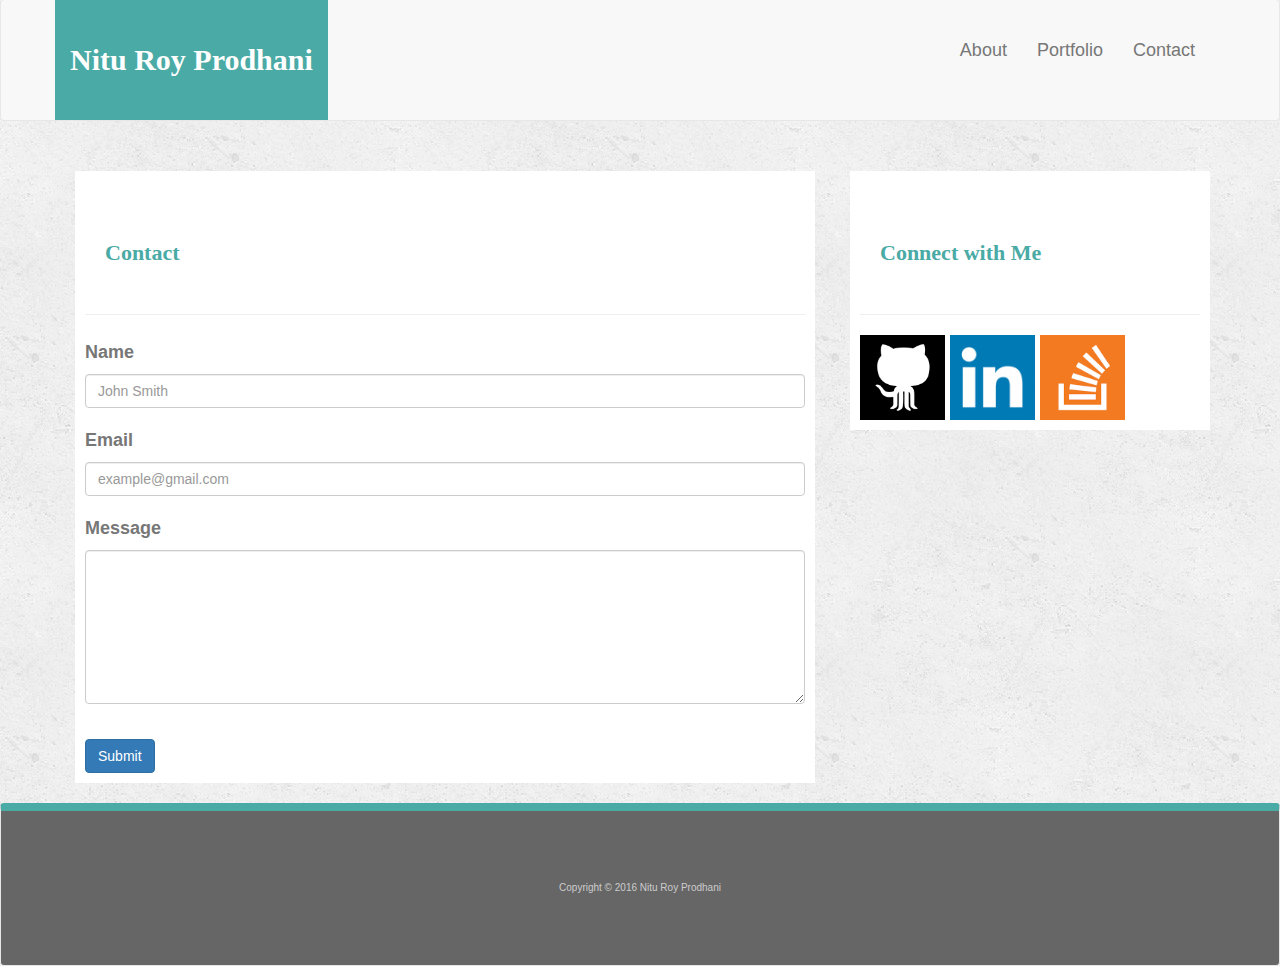
==== contact.html @ f47a6b8d "first commit" ====
<!DOCTYPE html>
<html lang="en-us">

<head>

  <meta charset="UTF-8">
  <meta name="viewport" content="width=device-width, initial-scale=1">

  <title>Conatact</title>

  <!-- Bootstrap CDN -->
  <link rel="stylesheet" href="https://maxcdn.bootstrapcdn.com/bootstrap/3.3.6/css/bootstrap.min.css">
  <link rel="stylesheet" type="text/css" href="assets/css/style.css">

</head>

<body>
    <nav class="navbar navbar-default navbar-collapse">
      <div class="container">
        <div class="navbar-header">
            <button type="button" class="navbar-toggle collapsed" data-toggle="collapse" data-target="#codebrainery-toggle-nav" aria-expanded="false">
                <span class="sr-only">Toggle navigation</span>
                <span class="icon-bar"></span>
                <span class="icon-bar"></span>
                <span class="icon-bar"></span>
            </button>
            <a class="navbar-brand" href="#">Nitu Roy Prodhani</a>
         </div>
         <div class="collapse navbar-collapse" id="codebrainery-toggle-nav">
            <ul class="nav navbar-nav navbar-right">
              <li><a href="index.html">About</a></li>
              <li><a href="portfolio.html">Portfolio</a></li>
              <li><a href="contact.html">Contact</a></li>
            </ul>
       </div>
     </div>  
    </nav> <!-- close navbar nav -->
    <div class="container">
         <div class="row">
              <div class="col-sm-8">
                  <div class="panel-body">
                          <div class="page-header">
                              <h3>Contact</h3>
                           </div>   
                           <form>
                                <div class="form-group">
                                    <label for="exampleInputEmail1">Name</label>
                                    <input type="email" class="form-control" id="full-name" placeholder="John Smith">
                                </div>
                                <div class="form-group">
                                    <label for="exampleInputPassword1">Email</label>
                                    <input type="password" class="form-control" id="email" placeholder="example@gmail.com">
                                </div>
                                  <label for="exampleInputPassword1">Message</label>
                                  <textarea class="form-control" rows="7"></textarea>
                                  <br>
                                 <!-- <button type="submit" class="btn btn-default">Submit</button>-->
                                  <button type="button" class="btn btn-primary">Submit</button>
                           </form>
                   </div>  
              </div> 
              <div class="col-sm-4">
                  <div class="panel-body">
                     <div class="page-header">
                       <h3>Connect with Me</h3>
                     </div>
                        <a href="https://github.com/nituroy7"><img src="assets/images/github.png" class="social" height="20%" width="25%" alt="GitHub" /></a>
                        <a href="https://www.linkedin.com/in/nitu-prodhani-7b13a912a/"><img src="assets/images/linkedin.png" class="social" height="20%" width="25%"alt="LinkedIn" /></a>
                        <a href="http://stackoverflow.com/users/7865552/nitu"><img src="assets/images/stackoverflow.png" class="social" height="20%" width="25%"alt="Stack Overflow" /></a>   
                  </div>
              </div>
        </div>
    </div>
        <div class="navbar navbar-default navbar-static-bottom">
          <div class="container">
            <p class="nsvbar-text">  <center> Copyright &copy; 2016 Nitu Roy Prodhani </center> </p>
          </div>
      </div>     
</body>
</html>
---- assets/css/style.css ----
body {
  font-family: Arial, "Helvetica Neue", Helvetica, sans-serif;
  font-size: 18px;
  line-height: 34px;
  color: #777;
  background: url("../images/concrete_seamless.png");
}

.navbar-brand,.navbar-brand:hover {
   height: auto;
  font-family: Georgia, Times, "Times New Roman", serif;
  font-size: 30px;
  font-weight: 700;
  line-height: 90px;
  color: #fff !important;
  text-align: center;
  text-decoration: none;
  background: #4aaaa5 !important;
}

.nav {
  float: right;
  margin-top: 25px;
}

h1,
h2,
h3,
p {
  margin-bottom: 20px;
  padding: 20px;
}

h1,
h2,
h3 {
  font-family: Georgia, Times, "Times New Roman", serif;
  font-weight: 700;
  color: #4aaaa5;
}

h1 {
  padding-bottom: 20px;
  font-size: 30px;
  line-height: 49px;
  border-bottom: 3px solid #ddd;
}

h2,
h3 {
  font-size: 22px;
}
.panel-body{
   background: #fff;
   margin-top:10px;
   padding: 10px;
}

.col-sm-8 {
 
  padding: 20px;
  }

.col-sm-3 {
  float: left;
  width: 30%
  }

.col-sm-5 {
  float: left;
  margin-left: 10px;
  width: 60%;
  }

.col-sm-4 {
  float: left;
  margin-top: 20px;
}
.col-md-4 {
  position: relative;
  float: left;
  margin: 20px 0 25px;
  overflow: hidden;
}

.col-md-4  img {
  width: 100%;
  border: 0 none;
  opacity: 2;
  clear: both;
}

.col-md-4 h3 {
  width: 100%;
  bottom: 20px;
  margin-bottom: 0;
  font-weight: 300;
  line-height: 30px;
  color: #fff;
  text-align: center;
  background: #4aaaa5;
  border-bottom: 0;
}

.auth-image {
  float: left;
  width: 200px;
  height: auto;
  margin-top: 10px;
  margin-right: 25px;
}

.navbar-static-bottom {
  clear: both;
  font-size: 10px;
  color: #fff;
  color: #ccc;
  text-align: center;
  background: #666;
  border-top: 8px solid #4aaaa5;
  margin-bottom: 0px;

}
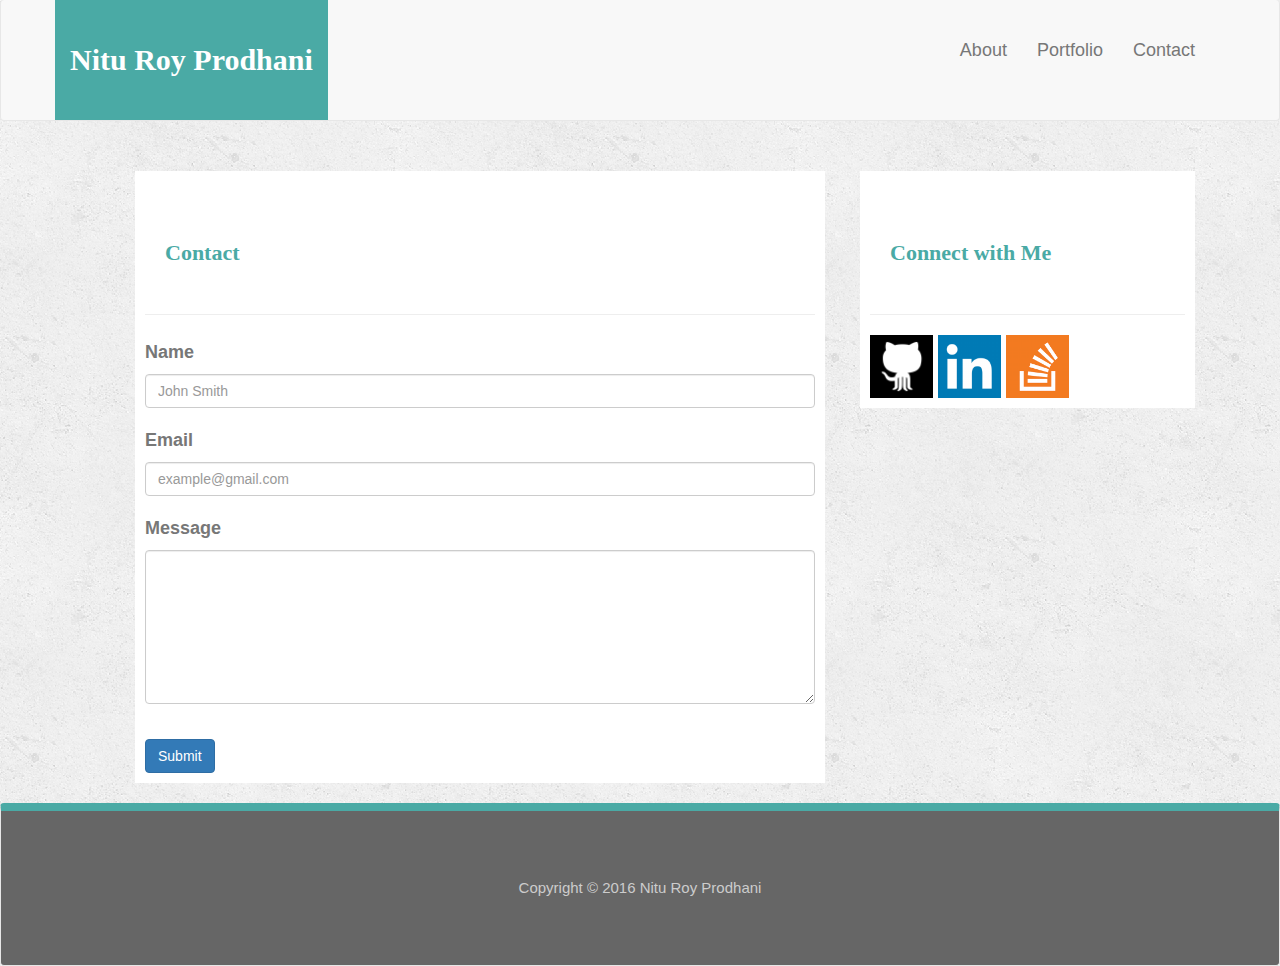
==== commit 6ddcc98b: "second commit" ====
--- a/contact.html
+++ b/contact.html
@@ -64,9 +64,9 @@
                      <div class="page-header">
                        <h3>Connect with Me</h3>
                      </div>
-                        <a href="https://github.com/nituroy7"><img src="assets/images/github.png" class="social" height="20%" width="25%" alt="GitHub" /></a>
-                        <a href="https://www.linkedin.com/in/nitu-prodhani-7b13a912a/"><img src="assets/images/linkedin.png" class="social" height="20%" width="25%"alt="LinkedIn" /></a>
-                        <a href="http://stackoverflow.com/users/7865552/nitu"><img src="assets/images/stackoverflow.png" class="social" height="20%" width="25%"alt="Stack Overflow" /></a>   
+                        <a href="https://github.com/nituroy7"><img src="assets/images/github.png" class="social" height="15%" width="20%" alt="GitHub" /></a>
+                        <a href="https://www.linkedin.com/in/nitu-prodhani-7b13a912a/"><img src="assets/images/linkedin.png" class="social" height="15%" width="20%"alt="LinkedIn" /></a>
+                        <a href="http://stackoverflow.com/users/7865552/nitu"><img src="assets/images/stackoverflow.png" class="social" height="15%" width="20%"alt="Stack Overflow" /></a>   
                   </div>
               </div>
         </div>
--- a/assets/css/style.css
+++ b/assets/css/style.css
@@ -84,6 +84,7 @@
 }
 
 .col-md-4  img {
+  position: relative;
   width: 100%;
   border: 0 none;
   opacity: 2;
@@ -112,7 +113,7 @@
 
 .navbar-static-bottom {
   clear: both;
-  font-size: 10px;
+  font-size: 15px;
   color: #fff;
   color: #ccc;
   text-align: center;
@@ -122,5 +123,8 @@
 
 }
 
+.row, .col-md-4{
+  margin-right: 0px;
+  margin-left: 45px;
+}
 
-
